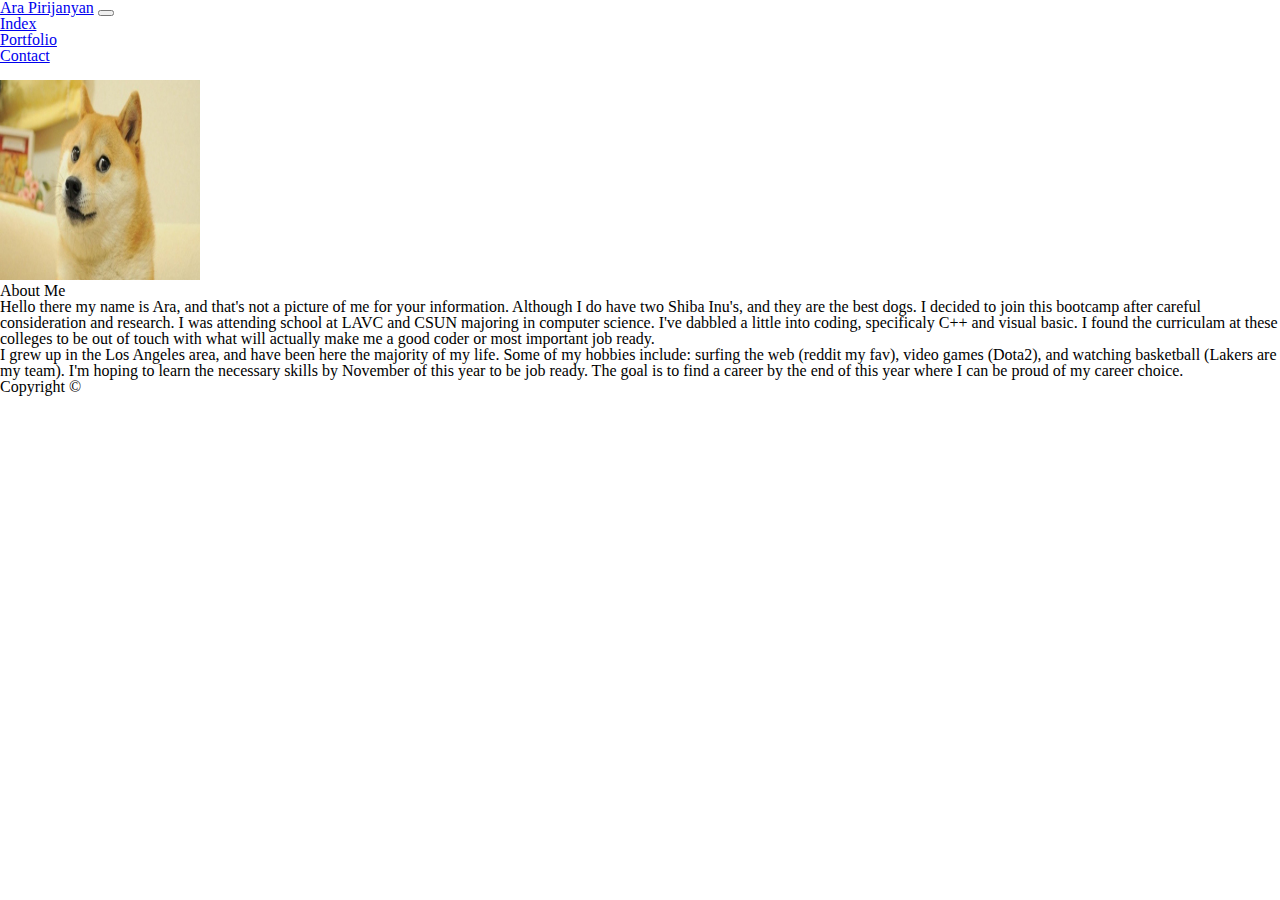
==== index.html @ 31e6afcc "finished index. no css" ====
<!doctype html>
<html lang="en">
  <head>
    <!-- Required meta tags -->
    <meta charset="utf-8">
    <meta name="viewport" content="width=device-width, initial-scale=1, shrink-to-fit=no">

    <!-- Bootstrap CSS -->
    <link rel="stylesheet" href="assets/css/reset.css">
    <link rel="stylesheet" href="https://stackpath.bootstrapcdn.com/bootstrap/4.1.1/css/bootstrap.min.css" integrity="sha384-WskhaSGFgHYWDcbwN70/dfYBj47jz9qbsMId/iRN3ewGhXQFZCSftd1LZCfmhktB" crossorigin="anonymous">

    <title>Ara Pirijanyan Home</title>
  </head>
  <body>
    <nav class="navbar navbar-expand-lg navbar-light bg-light">
        <div class="container">
            <a class="navbar-brand" href="index.html">Ara Pirijanyan</a>
            <button class="navbar-toggler" type="button" data-toggle="collapse" data-target="#navbarNavAltMarkup" aria-controls="navbarNavAltMarkup" aria-expanded="false" aria-label="Toggle navigation">
                <span class="navbar-toggler-icon"></span>
            </button>
            <div class="collapse navbar-collapse" id="navbarNavAltMarkup">
                <ul class="nav navbar-nav ml-auto w-100 justify-content-end">
                    <li class="nav-item border-right">
                        <a class="nav-link disabled" href="#">Index</a>
                    </li>
                    <li class="nav-item border-right">
                        <a class="nav-link" href="portfolio.html">Portfolio</a>
                    </li>
                    <li class="nav-item">
                        <a class="nav-link" href="contact.html">Contact</a>
                    </li>
                </ul>
            </div>
        </div>
    </nav>
    <br>
    <div class="container main">
        <div class="media">
            <img class="mr-3" src="assets/images/doge.jpg" alt="Generic placeholder image" width="200px" height="200px">
            <div class="media-body">
              <h5 class="mt-0">About Me</h5>
                <p>Hello there my name is Ara, and that's not a picture of me for your information. Although I do have two Shiba Inu's, and they are the best dogs. I decided to join this bootcamp after careful consideration and research. I was attending school at LAVC and CSUN majoring in computer science. I've dabbled a little into coding, specificaly C++ and visual basic. I found the curriculam at these colleges to be out of touch with what will actually make me a good coder or most important job ready.</p>
                <p>I grew up in the Los Angeles area, and have been here the majority of my life. Some of my hobbies include: surfing the web (reddit my fav), video games (Dota2), and watching basketball (Lakers are my team). I'm hoping to learn the necessary skills by November of this year to be job ready. The goal is to find a career by the end of this year where I can be proud of my career choice.</p>
            </div>
          </div>
    </div>
    </div>
    <footer class="footer">
        <div class="container">
            <span class="text-muted">
                    Copyright &copy
            </span>
        </div>

    </footer>
  </body>
</html>
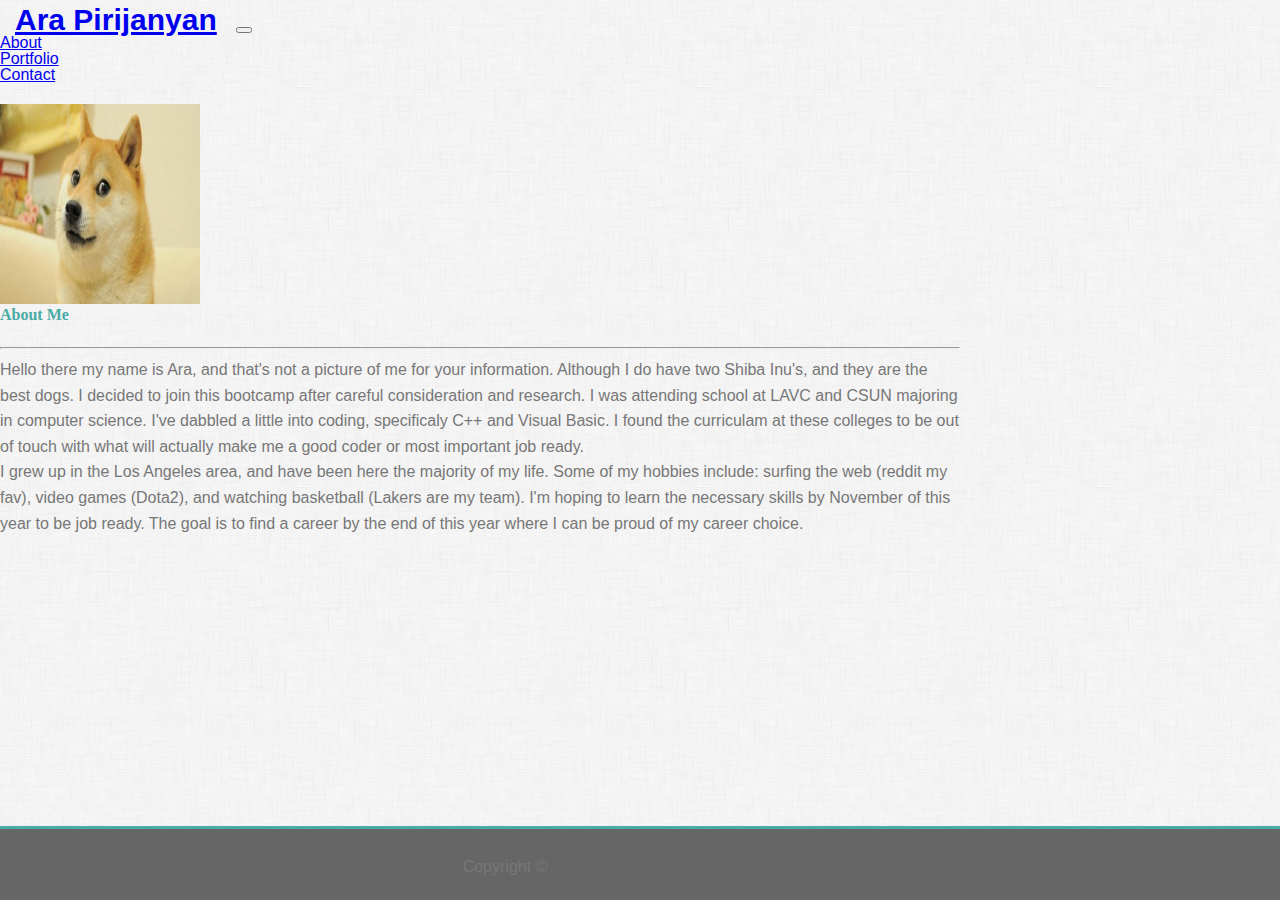
==== commit bf6477ec: "almost finishd, needs to be polished" ====
--- a/index.html
+++ b/index.html
@@ -8,20 +8,21 @@
     <!-- Bootstrap CSS -->
     <link rel="stylesheet" href="assets/css/reset.css">
     <link rel="stylesheet" href="https://stackpath.bootstrapcdn.com/bootstrap/4.1.1/css/bootstrap.min.css" integrity="sha384-WskhaSGFgHYWDcbwN70/dfYBj47jz9qbsMId/iRN3ewGhXQFZCSftd1LZCfmhktB" crossorigin="anonymous">
+    <link rel="stylesheet" href="assets/css/style.css">
 
-    <title>Ara Pirijanyan Home</title>
+    <title>Ara Pirijanyan | Home</title>
   </head>
   <body>
-    <nav class="navbar navbar-expand-lg navbar-light bg-light">
+    <nav class="navbar navbar-expand-lg navbar-light bg-light border-bottom">
         <div class="container">
-            <a class="navbar-brand" href="index.html">Ara Pirijanyan</a>
+            <a class="navbar-brand bg-info text-white" href="index.html">Ara Pirijanyan</a>
             <button class="navbar-toggler" type="button" data-toggle="collapse" data-target="#navbarNavAltMarkup" aria-controls="navbarNavAltMarkup" aria-expanded="false" aria-label="Toggle navigation">
                 <span class="navbar-toggler-icon"></span>
             </button>
             <div class="collapse navbar-collapse" id="navbarNavAltMarkup">
                 <ul class="nav navbar-nav ml-auto w-100 justify-content-end">
                     <li class="nav-item border-right">
-                        <a class="nav-link disabled" href="#">Index</a>
+                        <a class="nav-link" href="index.html">About</a>
                     </li>
                     <li class="nav-item border-right">
                         <a class="nav-link" href="portfolio.html">Portfolio</a>
@@ -34,24 +35,26 @@
         </div>
     </nav>
     <br>
-    <div class="container main">
-        <div class="media">
+    <div class="container border bg-white">
+        <div class="media col-md">
             <img class="mr-3" src="assets/images/doge.jpg" alt="Generic placeholder image" width="200px" height="200px">
             <div class="media-body">
-              <h5 class="mt-0">About Me</h5>
-                <p>Hello there my name is Ara, and that's not a picture of me for your information. Although I do have two Shiba Inu's, and they are the best dogs. I decided to join this bootcamp after careful consideration and research. I was attending school at LAVC and CSUN majoring in computer science. I've dabbled a little into coding, specificaly C++ and visual basic. I found the curriculam at these colleges to be out of touch with what will actually make me a good coder or most important job ready.</p>
+              <h2>About Me</h2>
+              <br>
+              <hr>
+                <p>Hello there my name is Ara, and that's not a picture of me for your information. Although I do have two Shiba Inu's, and they are the best dogs. I decided to join this bootcamp after careful consideration and research. I was attending school at LAVC and CSUN majoring in computer science. I've dabbled a little into coding, specificaly C++ and Visual Basic. I found the curriculam at these colleges to be out of touch with what will actually make me a good coder or most important job ready.</p>
                 <p>I grew up in the Los Angeles area, and have been here the majority of my life. Some of my hobbies include: surfing the web (reddit my fav), video games (Dota2), and watching basketball (Lakers are my team). I'm hoping to learn the necessary skills by November of this year to be job ready. The goal is to find a career by the end of this year where I can be proud of my career choice.</p>
             </div>
           </div>
     </div>
-    </div>
+
+    <!--Footer-->
     <footer class="footer">
         <div class="container">
-            <span class="text-muted">
+            <span class="text-light">
                     Copyright &copy
             </span>
         </div>
-
     </footer>
   </body>
 </html>--- a/assets/css/style.css
+++ b/assets/css/style.css
@@ -0,0 +1,40 @@
+*{
+    box-sizing: border-box;
+}
+body{
+    background-image: url("../images/bg.png");
+    font-family: Arial, Helvetica, sans-serif;
+    overflow: auto;
+    color: #777;
+}
+
+h2{
+    font-family: Georgia, 'Times New Roman', Times, serif;
+    color: #4aaaa5;
+    font-weight: bold;
+}
+
+p{
+    line-height: 1.6em;
+}
+
+.container {
+    width: 960px;
+    padding-top: 5px;
+    overflow:auto;
+}
+.navbar-brand{
+    font-weight: bold;
+    font-size: 30px;
+    padding: 15px;
+}
+
+footer {
+    background: #666;
+    border-top: 3px solid #4aaaa5;
+    text-align: center;
+    padding: 25px;
+    position: fixed;
+    bottom: 0;
+    width: 100%;
+}
